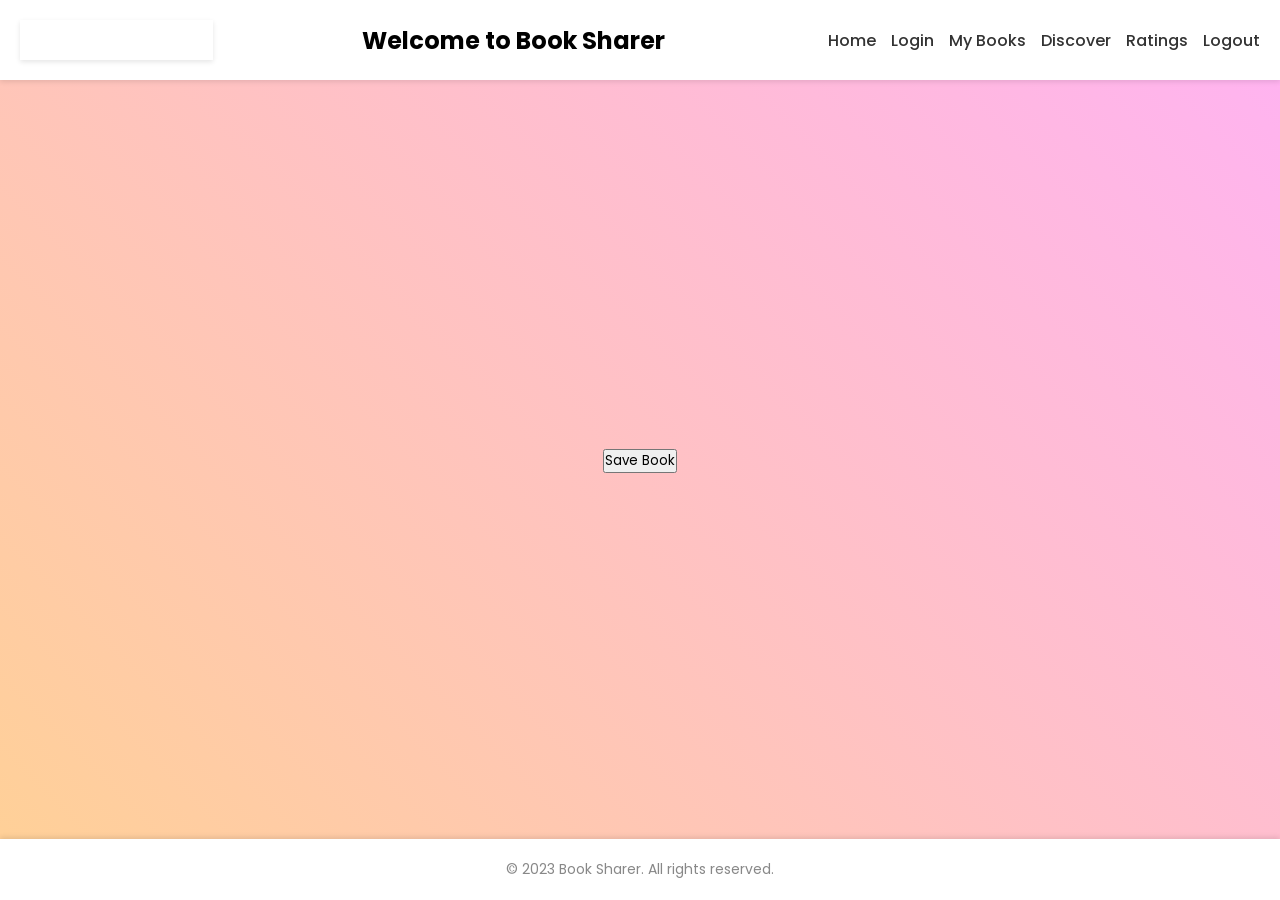
==== book-sharer-app/discover.html @ fb10a526 "indsat html" ====
<!DOCTYPE html>
<html>
<head>
  <title>Discover</title>
  <link rel="stylesheet" type="text/css" href="styles.css">
</head>
<body>
  <nav class="main-header"> 
    <img src="/book-share-logo.jpg" class="main-header" alt="Book Sharer Logo">
    <h1>Welcome to Book Sharer</h1>
    <nav>
      <ul>
        <li><a href="index.html">Home</a></li>
        <li><a href="login.html">Login</a></li>
        <li><a href="mybooks.html">My Books</a></li>
        <li><a href="discover.html">Discover</a></li>
        <li><a href="ratings.html">Ratings</a></li>
        <li><a href="logout.html">Logout</a></li>
      </ul>
    </nav>
  </nav>

  <main>
    <section id="book-details">
      <h2 id="book-title"></h2>
      <p id="book-description"></p>
      <p id="book-rating"></p>
      <button id="save-book">Save Book</button>
    </section>
  </main>

  <footer>
    <p>&copy; 2023 Book Sharer. All rights reserved.</p>
  </footer>

  <script src="app.js"></script>
</body>
</html>
---- book-sharer-app/styles.css ----
/* Import Google font - Poppins */
@import url("https://fonts.googleapis.com/css2?family=Poppins:wght@200;300;400;500;600;700&display=swap");

* {
  margin: 0;
  padding: 0;
  box-sizing: border-box;
  font-family: "Poppins", sans-serif;
}

body {
  display: flex;
  flex-direction: column;
  min-height: 100vh;
  background: linear-gradient(45deg, #ffd195, #ffb2f3);
}

.main-header {
  display: flex;
  align-items: center;
  justify-content: space-between;
  padding: 20px;
  background: #fff;
  box-shadow: 0 2px 5px rgba(0, 0, 0, 0.1);
}

.main-header img {
  height: 40px;
}

.main-header nav ul {
  display: flex;
  list-style: none;
}

.main-header nav ul li {
  margin-left: 15px;
}

.main-header nav ul li a {
  text-decoration: none;
  color: #333;
  font-weight: 500;
}

main {
  flex: 1;
  display: flex;
  flex-direction: column;
  align-items: center;
  justify-content: center;
}

.rating-box {
  position: relative;
  background: #fff;
  padding: 25px 50px 35px;
  border-radius: 25px;
  box-shadow: 0 5px 10px rgba(0, 0, 0, 0.05);
  text-align: center;
}

.rating-box header {
  font-size: 22px;
  color: #dadada;
  font-weight: 500;
  margin-bottom: 20px;
}

.rating-box .stars {
  display: flex;
  align-items: center;
  gap: 25px;
}

.stars .fa-star {
  color: #e6e6e6;
  font-size: 35px;
  cursor: pointer;
  transition: color 0.2s ease;
}

.stars .fa-star.active {
  color: #ff9c1a;
}

footer {
  background: #fff;
  padding: 20px;
  text-align: center;
  box-shadow: 0 -2px 5px rgba(0, 0, 0, 0.1);
}

footer p {
  font-size: 14px;
  color: #888;
}

#book-photo {
  width: 300px;
  height: 300px;
  object-fit: cover;
  margin-bottom: 20px;
  border-radius: 50%;
  box-shadow: 0 2px 5px rgba(0, 0, 0, 0.1);
}
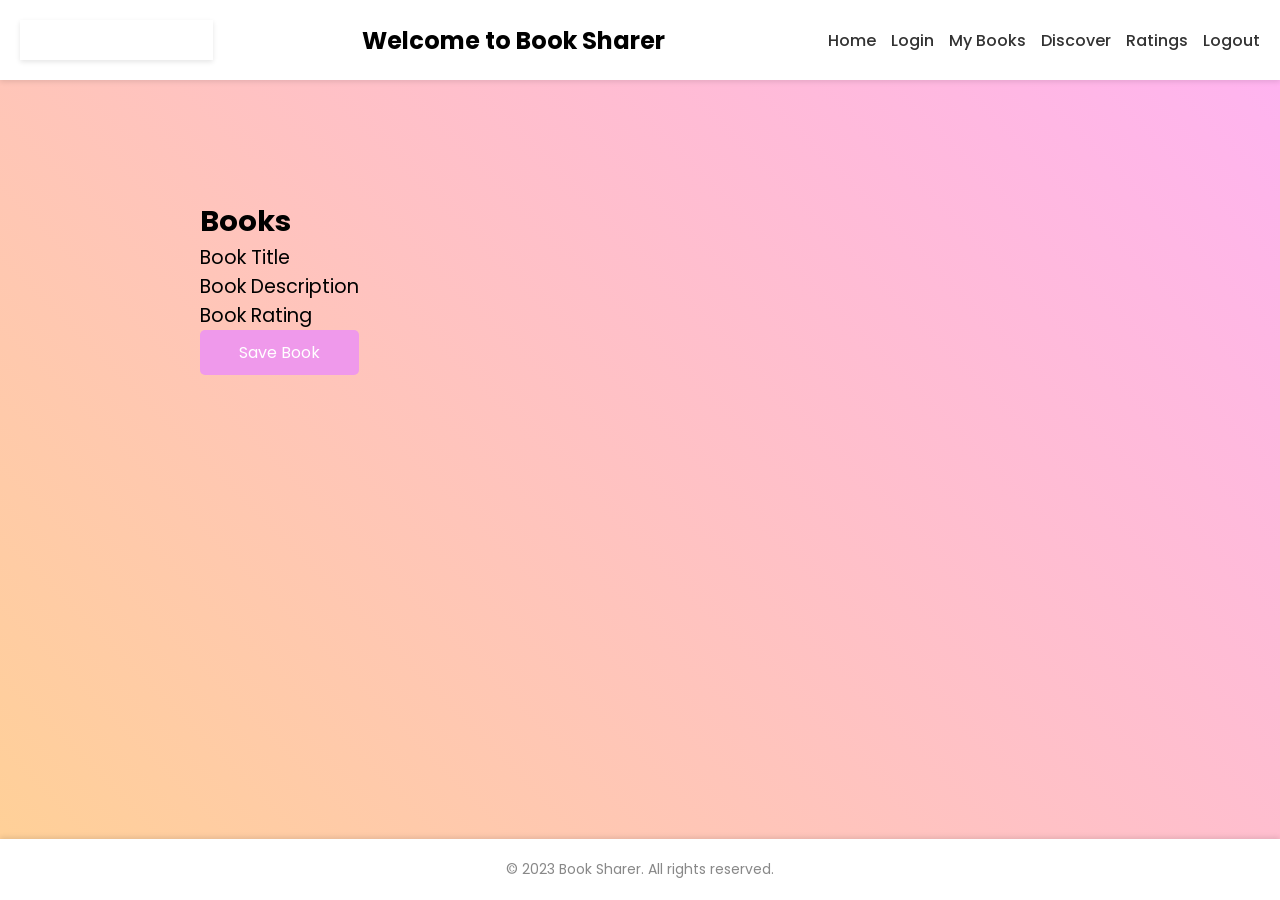
==== commit 0918ce5a: "Tilføjet mere til login + discover" ====
--- a/book-sharer-app/discover.html
+++ b/book-sharer-app/discover.html
@@ -21,11 +21,15 @@
   </nav>
 
   <main>
-    <section id="book-details">
-      <h2 id="book-title"></h2>
-      <p id="book-description"></p>
-      <p id="book-rating"></p>
+    <section id="books">
+      <h1> Books </h1>
+    <section id="book-descriptions">
+      <p id="book-title">Book Title</p>
+      <p id="book-description">Book Description</p>
+      <p id="book-rating"> Book Rating</p>
       <button id="save-book">Save Book</button>
+    
+    </section>
     </section>
   </main>
 
--- a/book-sharer-app/styles.css
+++ b/book-sharer-app/styles.css
@@ -84,6 +84,59 @@
   color: #ff9c1a;
 }
 
+#login {
+  display: flex;
+  flex-direction: column;
+  align-items: center;
+  justify-content: center;
+  margin-top: -400px;
+}
+
+#login-form{
+  margin-top: 20px;
+  
+}
+
+#create-user{
+  display: flex;
+  flex-direction: column;
+  align-items: center;
+  justify-content: center;
+  margin-top: 20px;
+  
+}
+#create-user-button{
+  margin-top: 25px;
+}
+#books{
+  font-size: larger;
+  position: absolute;
+  top: 200px; /* Adjust the desired top offset */
+  left: 200px; /* Adjust the desired left offset */
+  
+}
+#book-descriptions{
+  display: flex;
+  flex-direction: column;
+  
+  justify-content: center;
+  margin-top: 0px;
+}
+#save-book {
+  display: inline-block;
+  padding: 10px 20px;
+  background-color: #ef99eb;
+  color: #fff;
+  font-size: 16px;
+  border: none;
+  border-radius: 5px;
+  cursor: pointer;
+}
+
+#save-book:hover {
+  background-color: #ef99eb;
+}
+
 footer {
   background: #fff;
   padding: 20px;
